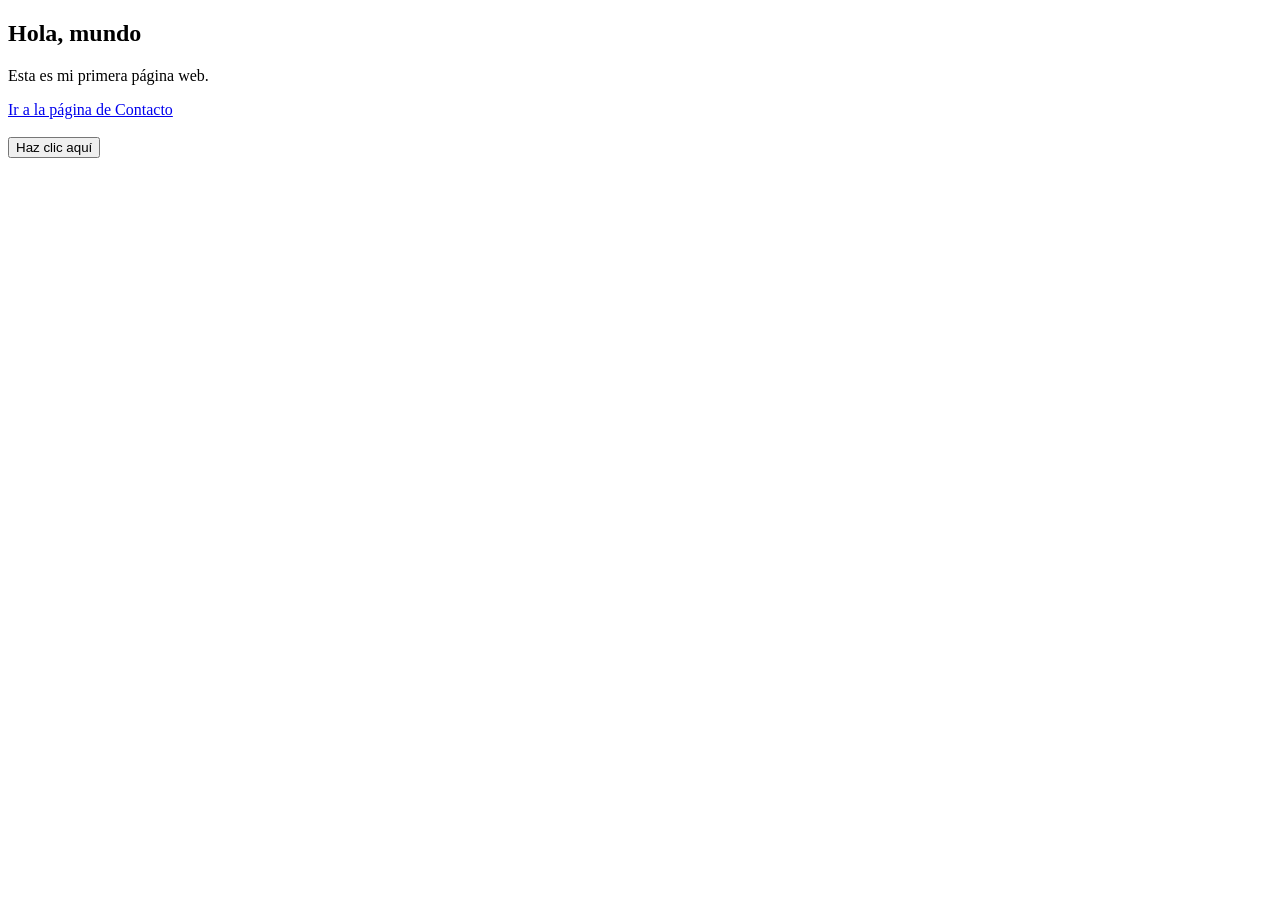
==== index.html @ 895e5e64 "Add files via upload" ====
<!DOCTYPE html>
<html lang="es">
<head>
    <meta charset="UTF-8">
    <meta name="viewport" content="width=device-width, initial-scale=1.0">
    <title>Mi primera página</title>
</head>
<body>

<section class="contenido">

    <h1>Hola, mundo</h1>

    <p>Esta es mi primera página web.</p>
    <a href="paginas/contacto.html">Ir a la página de Contacto</a>   

     <link rel="stylesheet" href="css/estilos.css">

     <br><br>

     <button id="botonSaludo">Haz clic aquí</button>

</section>

<script src="js/script.js"></script>


</body>

</html>
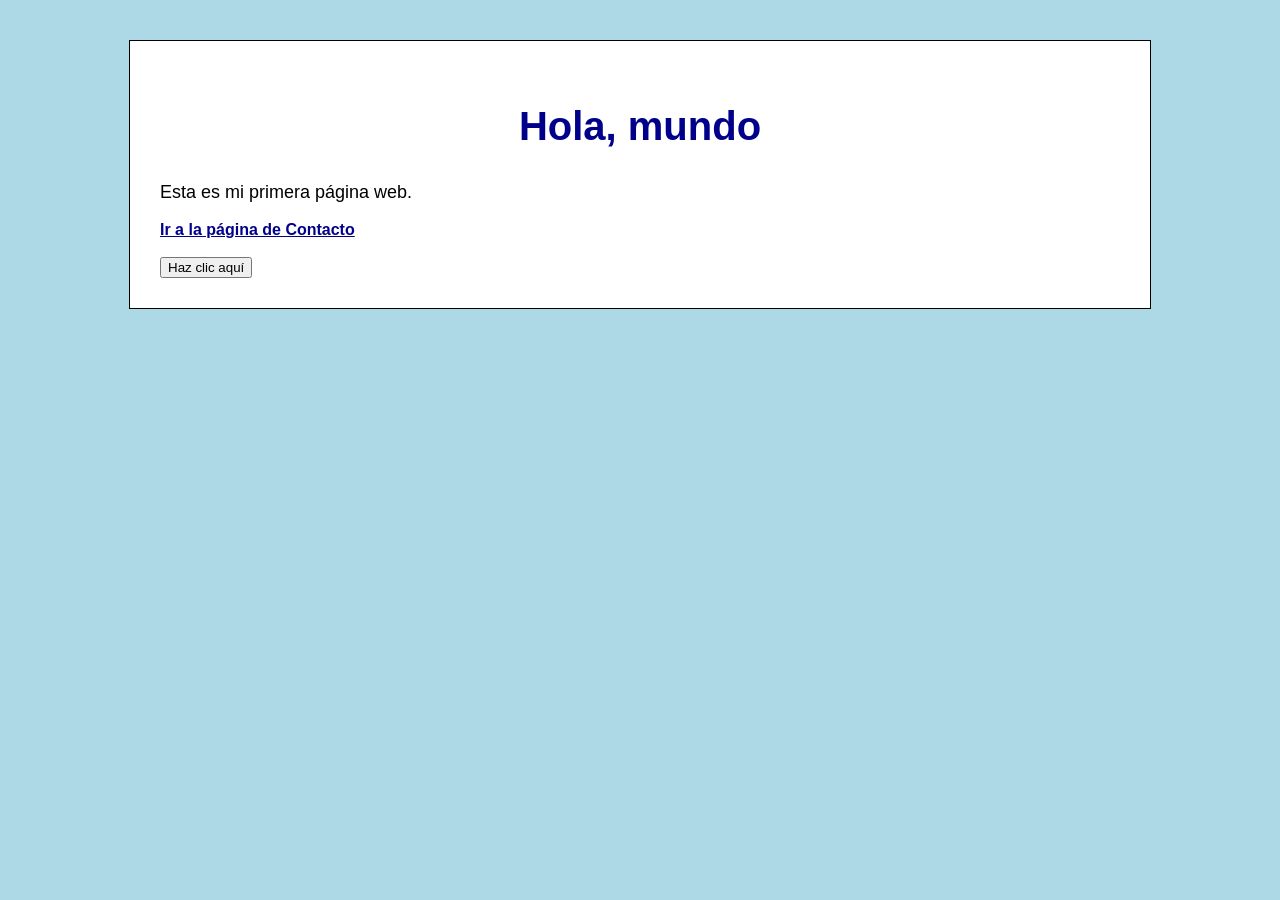
==== commit 8ba340a6: "Primera version del sitio web" ====
--- a/index.html
+++ b/index.html
@@ -1,31 +1,31 @@
-<!DOCTYPE html>
-<html lang="es">
-<head>
-    <meta charset="UTF-8">
-    <meta name="viewport" content="width=device-width, initial-scale=1.0">
-    <title>Mi primera página</title>
-</head>
-<body>
-
-<section class="contenido">
-
-    <h1>Hola, mundo</h1>
-
-    <p>Esta es mi primera página web.</p>
-    <a href="paginas/contacto.html">Ir a la página de Contacto</a>   
-
-     <link rel="stylesheet" href="css/estilos.css">
-
-     <br><br>
-
-     <button id="botonSaludo">Haz clic aquí</button>
-
-</section>
-
-<script src="js/script.js"></script>
-
-
-</body>
-
-</html>
-
+<!DOCTYPE html>
+<html lang="es">
+<head>
+    <meta charset="UTF-8">
+    <meta name="viewport" content="width=device-width, initial-scale=1.0">
+    <title>Mi primera página</title>
+</head>
+<body>
+
+<section class="contenido">
+
+    <h1>Hola, mundo</h1>
+
+    <p>Esta es mi primera página web.</p>
+    <a href="paginas/contacto.html">Ir a la página de Contacto</a>   
+
+     <link rel="stylesheet" href="css/estilos.css">
+
+     <br><br>
+
+     <button id="botonSaludo">Haz clic aquí</button>
+
+</section>
+
+<script src="js/script.js"></script>
+
+
+</body>
+
+</html>
+
--- a/css/estilos.css
+++ b/css/estilos.css
@@ -0,0 +1,41 @@
+body {
+    font-family: Arial, sans-serif;
+    background-color: lightblue;
+    margin: 40px;
+}
+.contenido {
+    width: 80%;
+    margin: auto;
+    padding: 30px;
+    background-color: white;
+    border: 1px solid black;
+}
+h1 {
+    color: darkblue;
+    text-align: center;
+    font-size: 40px;
+}
+p {
+    font-size: 18px;
+}
+a {
+    color: darkblue;
+    font-weight: bold;
+}
+
+@media (max-width: 600px) {
+
+    body {
+        margin: 15px;
+    }
+
+    .contenido {
+        width: 90%;
+        padding: 15px;
+    }
+
+    h1 {
+        font-size: 28px;
+    }
+
+}
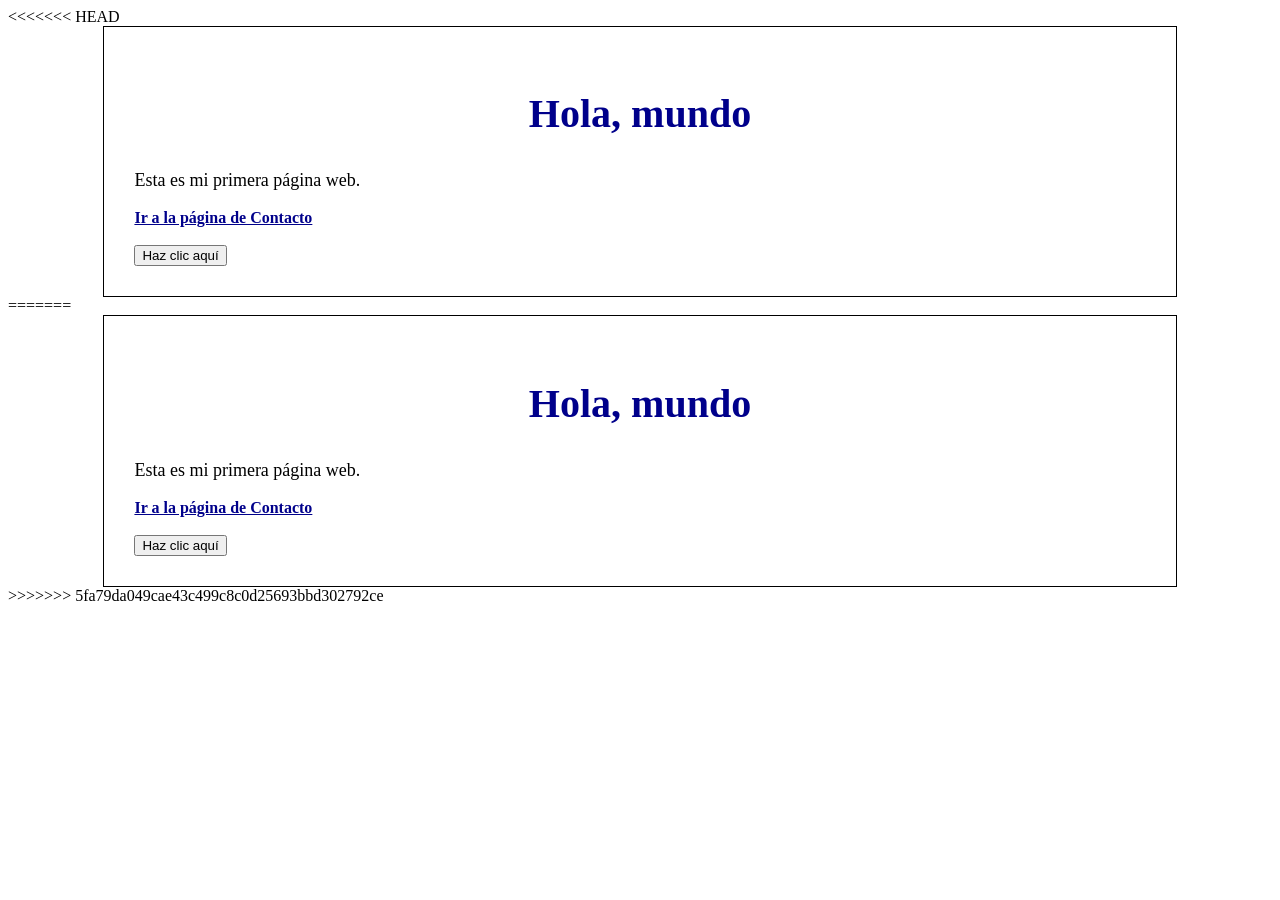
==== commit 58e34259: "Mi primer sitio web" ====
--- a/index.html
+++ b/index.html
@@ -1,3 +1,4 @@
+<<<<<<< HEAD
 <!DOCTYPE html>
 <html lang="es">
 <head>
@@ -29,3 +30,36 @@
 
 </html>
 
+=======
+<!DOCTYPE html>
+<html lang="es">
+<head>
+    <meta charset="UTF-8">
+    <meta name="viewport" content="width=device-width, initial-scale=1.0">
+    <title>Mi primera página</title>
+</head>
+<body>
+
+<section class="contenido">
+
+    <h1>Hola, mundo</h1>
+
+    <p>Esta es mi primera página web.</p>
+    <a href="paginas/contacto.html">Ir a la página de Contacto</a>   
+
+     <link rel="stylesheet" href="css/estilos.css">
+
+     <br><br>
+
+     <button id="botonSaludo">Haz clic aquí</button>
+
+</section>
+
+<script src="js/script.js"></script>
+
+
+</body>
+
+</html>
+
+>>>>>>> 5fa79da049cae43c499c8c0d25693bbd302792ce
--- a/css/estilos.css
+++ b/css/estilos.css
@@ -1,3 +1,4 @@
+<<<<<<< HEAD
 body {
     font-family: Arial, sans-serif;
     background-color: lightblue;
@@ -39,3 +40,46 @@
     }
 
 }
+=======
+body {
+    font-family: Arial, sans-serif;
+    background-color: lightblue;
+    margin: 40px;
+}
+.contenido {
+    width: 80%;
+    margin: auto;
+    padding: 30px;
+    background-color: white;
+    border: 1px solid black;
+}
+h1 {
+    color: darkblue;
+    text-align: center;
+    font-size: 40px;
+}
+p {
+    font-size: 18px;
+}
+a {
+    color: darkblue;
+    font-weight: bold;
+}
+
+@media (max-width: 600px) {
+
+    body {
+        margin: 15px;
+    }
+
+    .contenido {
+        width: 90%;
+        padding: 15px;
+    }
+
+    h1 {
+        font-size: 28px;
+    }
+
+}
+>>>>>>> 5fa79da049cae43c499c8c0d25693bbd302792ce
--- a/css/estilos.css
+++ b/css/estilos.css
@@ -1,3 +1,4 @@
+<<<<<<< HEAD
 body {
     font-family: Arial, sans-serif;
     background-color: lightblue;
@@ -39,3 +40,46 @@
     }
 
 }
+=======
+body {
+    font-family: Arial, sans-serif;
+    background-color: lightblue;
+    margin: 40px;
+}
+.contenido {
+    width: 80%;
+    margin: auto;
+    padding: 30px;
+    background-color: white;
+    border: 1px solid black;
+}
+h1 {
+    color: darkblue;
+    text-align: center;
+    font-size: 40px;
+}
+p {
+    font-size: 18px;
+}
+a {
+    color: darkblue;
+    font-weight: bold;
+}
+
+@media (max-width: 600px) {
+
+    body {
+        margin: 15px;
+    }
+
+    .contenido {
+        width: 90%;
+        padding: 15px;
+    }
+
+    h1 {
+        font-size: 28px;
+    }
+
+}
+>>>>>>> 5fa79da049cae43c499c8c0d25693bbd302792ce
